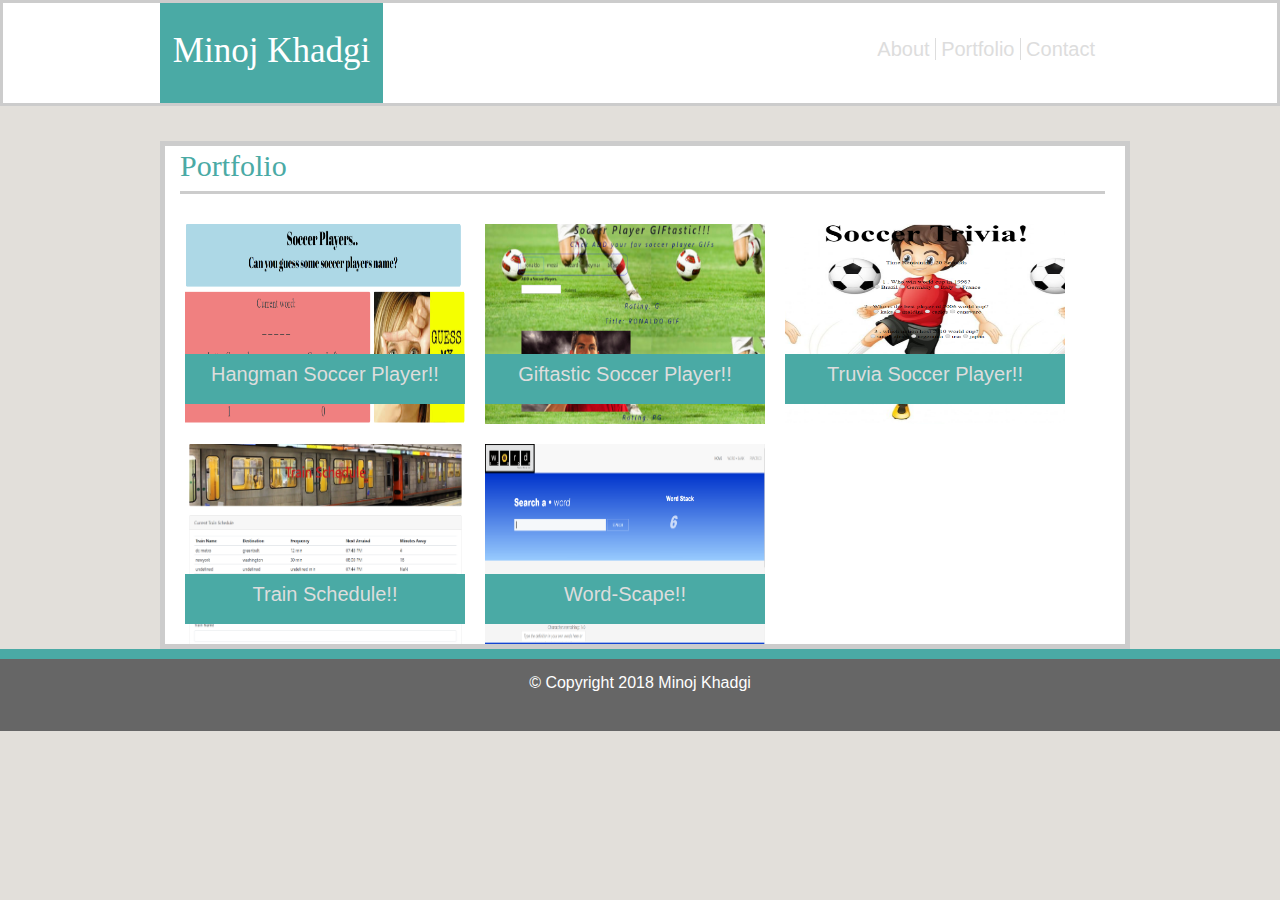
==== portfolio.html @ 5d599c1d "new" ====
<!DOCTYPE html>
<html>

<head>
	<title>My-Portfolio</title>
	<link rel="stylesheet" type="text/css" href="assets/css/reset.css">
	<link rel="stylesheet" type="text/css" href="assets/css/styles.css">


	<meta name="viewport" content="width=device-width, initial-scale=1.0">
</head>

<body>

	<header class="header">
		<div class="myHeader">


			<div id="namecontainer">
				<h1 class="portfolioname"> Minoj Khadgi</h1>
			</div>
			<div class="top-nav">


				<a id="about" href="index.html"> About</a>
				<a id="portfolio" href="portfolio.html"> Portfolio</a>
				<a href="contact.html"> Contact</a>
			</div>

		</div>

	</header>

	<div class="portfolio_container">


		<div id="box">
			<h1 class="headinfo" id="portfoliome"> Portfolio</h1>

			<div class="portfolioimg1">

				<img id="portfolioimg" src="assets/images/hangman.PNG">
				<h2><span> <a href="https://minojkhadgi.github.io/Word-Guess-Game/">Hangman Soccer Player!!</a> </span></h2>

			</div>

			<!-- <div class="container-grid">
			<div class="card port-cards" style="width: 15rem;">
			  <img class="card-img-top" src="assets/images/hangman.PNG" alt="Card image cap">
			  <div class="card-body">
				<p class="card-text"><a href="https://minojkhadgi.github.io/Word-Guess-Game/">Hangman Soccer Player!!</a></p>
			  </div>
			</div>
			<div class="container-grid">
				<div class="card port-cards" style="width: 18rem;">
				  <img class="card-img-top" src="assets/images/giftastic.PNG" alt="Card image cap">
				  <div class="card-body">
					<p class="card-text"><a href="https://minojkhadgi.github.io/GIFtastic1/">Giftastic Soccer Player!!</a></p>
				  </div>
				</div>
				<div class="container-grid">
					<div class="card port-cards" style="width: 18rem;">
					  <img class="card-img-top" src="assets/images/truvia.PNG" alt="Card image cap">
					  <div class="card-body">
						<p class="card-text"><a href="https://minojkhadgi.github.io/TriviaGame/">Truvia Soccer Player!!</a></p>
					  </div>
					</div>
					<div class="container-grid">
						<div class="card port-cards" style="width: 18rem;">
						  <img class="card-img-top" src="assets/images/train.PNG" alt="Card image cap">
						  <div class="card-body">
							<p class="card-text"><a href="https://minojkhadgi.github.io/Train-Scheduler/">Train Schedule!!</a></p>
						  </div>
						</div>
						<div class="container-grid">
							<div class="card port-cards" style="width: 18rem;">
							  <img class="card-img-top" src="assets/images/wordscape.PNG" alt="Card image cap">
							  <div class="card-body">
								<p class="card-text"><a href="https://rigelselmani.github.io/Project-ine-Repo/">Word-Scape!!</a></p>
							  </div>
							</div> -->
			<div class="portfolioimg1">

				<img id="portfolioimg" src="assets/images/giftastic.PNG">
				<h2><span><a href="https://minojkhadgi.github.io/GIFtastic1/">Giftastic Soccer Player!!</a></span></h2>

			</div>

			<div class="portfolioimg1">

				<img id="portfolioimg" src="assets/images/truvia.PNG">
				<h2><span><a href="https://minojkhadgi.github.io/TriviaGame/">Truvia Soccer Player!!</a></span></h2>

			</div>
			<div class="portfolioimg1">

				<img id="portfolioimg" src="assets/images/train.PNG">
				<h2><span><a href="https://minojkhadgi.github.io/Train-Scheduler/">Train Schedule!!</a></span></h2>

			</div>

			<div class="portfolioimg1">

				<img id="portfolioimg" src="assets/images/wordscape.PNG">
				<h2><span><a href="https://rigelselmani.github.io/Project-ine-Repo/">Word-Scape!!</a></span></h2>

			</div>





		</div>


	</div>
	<div>
		<footer class="footer">
			<h3>&copy Copyright 2018 Minoj Khadgi</h3>
		</footer>
	</div>
</body>


</html>
---- assets/css/styles.css ----
.myimage{
	width:150px;
	height: 150px;
	float: left;
	padding-right: 10px;
}

.header{
		border: 3px solid #cccccc;
}
html, body {padding:0; margin:0; height:100%;}
body{
	
	font-family: Arial, Helvetica Neue, Helvetica, sans-serif;
 background-color: #E2DFDA;
 margin:0px;
}
header{
	background-color: #ffffff;
}

.portfolioname{
	font-size: 35px;
    color: white;
    text-align: center;
    padding-top: 30px;
}

.myHeader{
	
	background-color: #ffffff;
	height: 100px;
	margin-bottom: 70px;		
	font-family: Georgia, Times, Times New Roman, serif;
	overflow: auto;
	display: block;
	width: 960px;
    margin: 0 auto;

}

#about, #portfolio {  border-right: 1px solid #dddddd;
padding-right: 5px;
}

#aboutme #portfolio {
	font-size: 35px;
	text-align: left;
	margin-left: 20px;
	margin-right: 20px;
	border-bottom: 2px solid #dddddd;
}


a{
	text-decoration: none;
	color: #dddddd;

}
.top-nav{
	float: right;
	margin-right: 25px;
    margin-top: 36px;
    color: #777777;
    font-family: Arial, Helvetica Neue, Helvetica, sans-serif;
    font-size: 20px;
    
}


.about_container{
	clear: both;
	background-color: #ffffff;
	border: 3px solid #cccccc;
	float: left;
	padding: 10px;
	display: block;
	color: #777777;
	font-family: arial;


}

.containercontainer
{    width: 960px;
    height: 600px;
    margin: 0 auto;
    margin-top: 35px;
	
}

#namecontainer{
	float: left;
	background-color: #4aaaa5;	
	height: 100px;
    width: 223px;
    
}


.content_wrapper{
	
	background-color: #ffffff;
    width: 960px;
    border: 1px solid #dddddd;
    float: left;   
    line-height: 150%;

}


.headinfo{
	color: #4aaaa5;
	padding-bottom: 10px;
	font-size: 30px;
	font-family: 'Georgia', Times, Times New Roman, serif;
	border-bottom: 3px solid #cccccc;
	margin-bottom: 10px;
}


#box{
	display: inline-block;
	background: #ffffff;
	border: 5px solid #cccccc;
	float: left;
	width: 960px;
}

.contactInfo{
	
	border: 5px solid #cccccc;
	float: left;
	margin: auto;
	 width: 960px;
    height: 515px;
    background-color: #ffffff;
}


.portfolio_container{
	width: 960px;
    height: 500px;
    margin: 0 auto;
    margin-top: 35px;
}
#portfolioimg{
	width: 280px;
	height: 200px;
	margin:10px;
	
}
/*portfolio image with text inside*/

.portfolioimg1{
	width: 280px;
	height: 200px;
	margin:10px;
	position: relative; 
	float: left;
}

 h2 span  {
    text-align: center;
    width: 260px;
    margin: 10px;
    padding: 10px;
    font-size: 30px;
    position: absolute;
    bottom: 0;
    right: 0;
    left: 0;
    background-color: #4aaaa5;
    color: #ffffff;
    height: 30px;
    font-size: 20px;
}

#portfoliome {
	  margin-left: 15px;
    margin-right: 20px;
	margin-top: 5px;
}

#contactme{
	margin-left: 15px;
    margin-right: 20px;
	margin-top: 5px;
}

.inputfield{
	width: 900px;
	margin:20px;
	padding: 3px;

}

.textfield{
margin-left: 21px;
margin-top: 13px;
font-size: 20px;
color: #777777;
font-family: 'Arial', 'Helvetica Neue', Helvetica, sans-serif;
}

#textbox {
	height: 140px;
}

.submitbutton{
	color: #ffffff;
	background-color: #4aaaa5;
	font-size: 25px;
	margin-left: 21px;

}


 .footer{

  	padding: 1rem 0;
  	background-color: #666666;
	color:#FFFFFF;
	bottom: 0;
	position: absolute;
	right: 0;
	left: 0;
	overflow: hidden;
	border-top: 10px solid #4aaaa5; 
	text-align: center;
	height: 40px;
	clear: both;
	clear: both;
	float: bottom;

position: relative;
}

.logo{
	width: 73px;
	height: 73px;
}


.container-grid {
    display: flex;
    flex-wrap: wrap
}
.port-cards {
    margin-top: 20px;
    margin-right: 20px;
    margin-bottom: 20px;
    margin-left: 0px;
}
img {
    width: 300px;
    height: 150px;
}
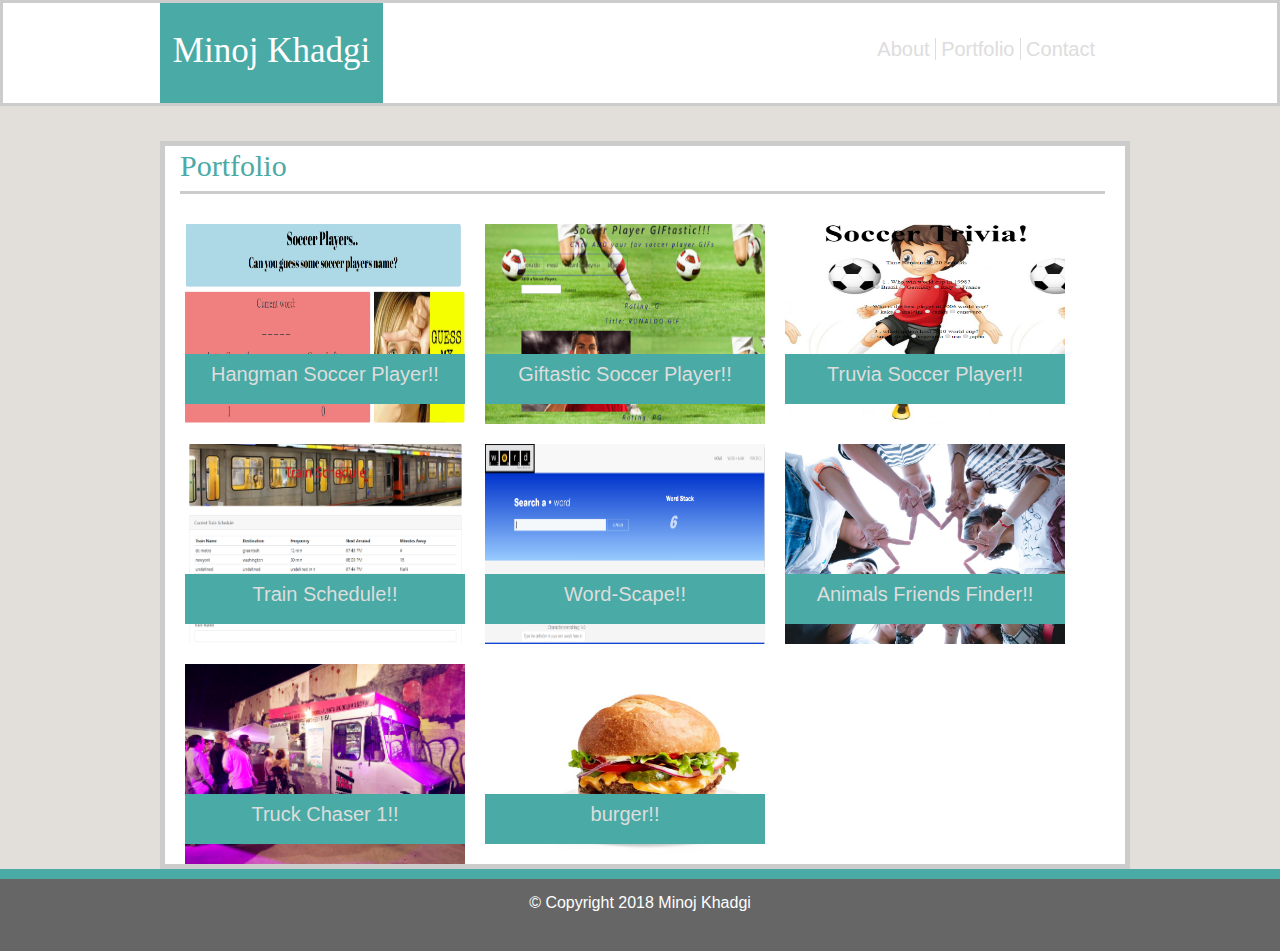
==== commit f171fd18: "new updates" ====
--- a/portfolio.html
+++ b/portfolio.html
@@ -102,10 +102,27 @@
 			<div class="portfolioimg1">
 
 				<img id="portfolioimg" src="assets/images/wordscape.PNG">
-				<h2><span><a href="https://rigelselmani.github.io/Project-ine-Repo/">Word-Scape!!</a></span></h2>
+				<h2><span><a href="https://rigelselmani.github.io/Word-Scape/">Word-Scape!!</a></span></h2>
 
 			</div>
+			<div class="portfolioimg1">
 
+				<img id="portfolioimg" src="assets/images/friendsfinder.jpeg">
+				<h2><span><a href="https://animalfriendsfinder.herokuapp.com/">Animals Friends Finder!!</a></span></h2>
+
+			</div>
+			<div class="portfolioimg1">
+
+				<img id="portfolioimg" src="assets/images/truckchaser1.jpg">
+				<h2><span><a href="https://github.com/minojkhadgi/project2">Truck Chaser 1!!</a></span></h2>
+
+			</div>
+			<div class="portfolioimg1">
+
+				<img id="portfolioimg" src="assets/images/burger.jpg">
+				<h2><span><a href=" https://mysterious-island-11966.herokuapp.com/index">burger!!</a></span></h2>
+
+			</div>
 
 
 
